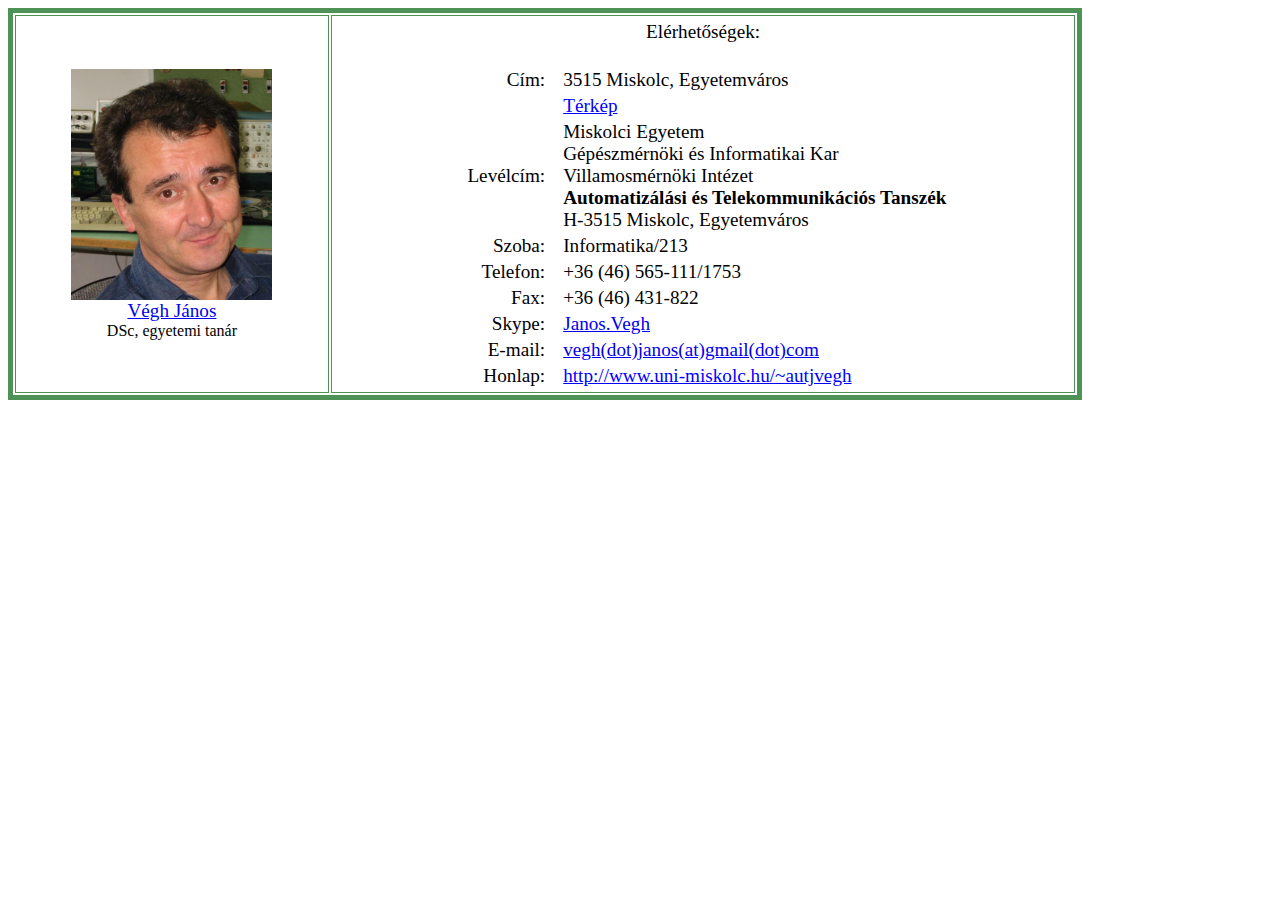
==== public/adatok.html @ bda9557c "Old, initial checkin" ====
<!DOCTYPE html PUBLIC "-//W3C//DTD HTML 4.0 Transitional//HU">
<html>
  <head>
    <meta http-equiv="Content-Type" content="text/html; charset=UTF-8">
    <title>Kalimános Bt honlapja / tartalom</title>
   </head>
  <body background="../images/bkgr1.jpg>
    <center> <big><br>
      <!--table style="margin: 0pt auto; text-align: left; width: 85%;"
        border="0"-->
 <table style="width: 85%; height: 54px" nosave="" border="5"  BORDERCOLOR="#4E9258" CELLPADDING="2" CELLSPACING="2">
       <tbody>
          <tr>
            <!-- Internal table for photo, address, etc --> <td
              style="vertical-align: middle; text-align: center;"><a
                target="_top" href="mailto:Vegh.Janos@gmail.com"><img
                  alt="VJ" src="images/veghj2a.jpg" style="border: 0px
                  solid " ;="" align="middle" width="201"><br>
                <big>Végh János</big></a><br>
              DSc, egyetemi tanár<br>
            </td>
            <td>
              <table style="margin: 0pt auto; text-align: left; width: 85%;" border="0">
 <tbody>
                  <tr>
                    <td style="width: 25%; text-align: right;"
                      colspan="3" class="subhead"><big> </big>
                      <div style="text-align: center;"><big>Elérhetőségek:</big></div>
                      <big> </big></td>
                  </tr>
                  <tr>
                    <td style="width: 25%; text-align: right;"
                      class="normaltextdark">&nbsp;</td>
                    <td style="vertical-align: top;"><br>
                    </td>
                    <td class="normaltextdark">&nbsp;</td>
                  </tr>
                  <tr>
                    <td class="normaltextdark" style="width: 25%;
                      text-align: right;"><big>Cím:</big></td>
                    <td style="width: 10px; vertical-align: top;"><big><br>
                      </big></td>
                    <td class="normaltextdark"><big>3515 Miskolc,
                        Egyetemváros</big></td>
                  </tr>
                  <tr>
                    <td class="normaltextdark" style="width: 25%;
                      text-align: right;"><br>
                    </td>
                    <td style="width: 10px; vertical-align: top;"><big><br>
                      </big></td>
                    <td class="normaltextdark"><big> <a style="color:
                          blue;"
                          href="https://www.google.com/maps/place/Debrecen,+Koml%C3%B3ssy+u.+26,+4032/@47.547783,21.621846,17z/data=!3m1!4b1!4m5!3m4!1s0x47470defda01db8b:0xfb379a32b1bcf134!8m2!3d47.547783!4d21.62404"
                          target="_top">Térkép</a></big></td>
                  </tr>
                  <tr>
                    <td style="width: 25%; text-align: right;"
                      class="normaltextdark"><big>Levélcím:</big></td>
                    <td style="vertical-align: top;"><big><br>
                      </big></td>
                    <td class="normaltextdark"><big>Miskolci Egyetem<br>
Gépészmérnöki és Informatikai Kar<br>
Villamosmérnöki Intézet<br>
<b>Automatizálási és Telekommunikációs Tanszék</b><br>
H-3515 Miskolc, Egyetemváros</big></td>
                  </tr>
                  <tr>
                    <td style="width: 25%; text-align: right;"
                      class="normaltextdark"><big>Szoba:</big></td>
                    <td style="vertical-align: top;"><big><br>
                      </big></td>
                    <td class="normaltextdark"><big> Informatika/213</big></td>
                  </tr>
                  <tr>
                    <td style="width: 25%; text-align: right;"
                      class="normaltextdark"><big>Telefon:</big></td>
                    <td style="vertical-align: top;"><big><br>
                      </big></td>
                    <td class="normaltextdark"><big>+36 (46) 565-111/1753</big></td>
                  </tr>
                  <tr>
                    <td style="width: 25%; text-align: right;"
                      class="normaltextdark"><big>Fax:</big></td>
                    <td style="vertical-align: top;"><big><br>
                      </big></td>
                    <td class="normaltextdark"><big>+36 (46) 431-822</big></td>
                  </tr>
                 <tr>
                    <td style="width: 25%; text-align: right;"
                      class="normaltextdark"><big>Skype:</big></td>
                    <td style="vertical-align: top;"><big><br>
                      </big></td>
                    <td class="normaltextdark"><big><a
                          href="callto:Janos.Vegh">Janos.Vegh</a></big></td>
                  </tr>
                  <tr>
                    <td style="width: 25%; text-align: right;"
                      class="normaltextdark"><big>E-mail:</big></td>
                    <td style="vertical-align: top;"><big><br>
                      </big></td>
                    <td class="normaltextdark"><big><a
                          href="mailto:vegh.janos@gmail.com">vegh(dot)janos(at)gmail(dot)com</a></big></td>
                  </tr>
                  <tr>
                    <td style="width: 25%; text-align: right;"
                      class="normaltextdark"><big>Honlap:</big></td>
                    <td style="vertical-align: top;"><big><br>
                      </big></td>
                    <td class="normaltextdark"><big><a style="color:
                          blue;"
                          href="http://uni-miskolc.hu/%7Eautjvegh"
                          target="_top">http://www.uni-miskolc.hu/~autjvegh</a></big></td>
                  </tr>
                </tbody>
              </table>
              <!-- End of  Internal table for photo, address, etc --> </td>
          </tr>
        </tbody>
      </table>
      <br>
    </center>
 
  </body>
</html>
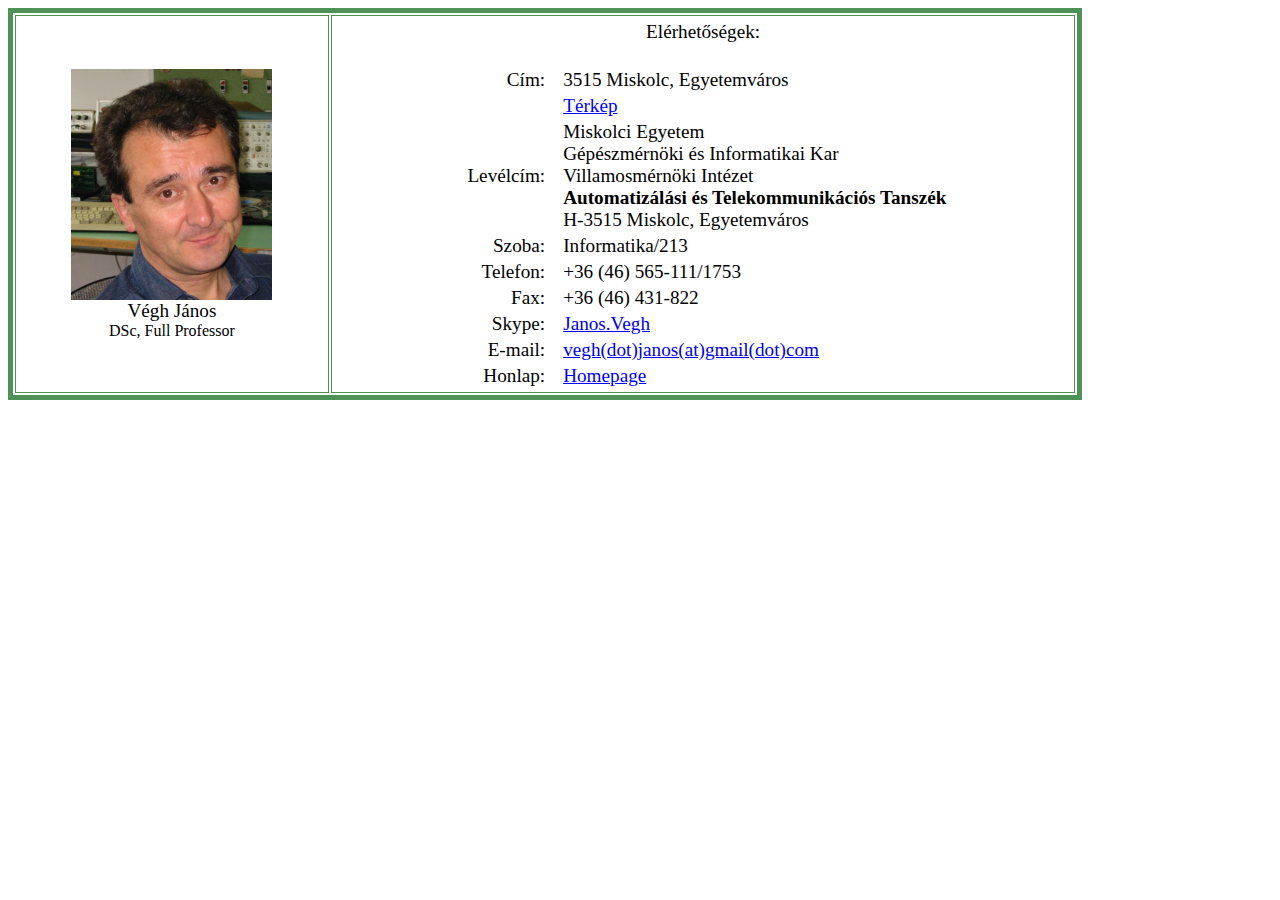
==== commit 56cd0f16: "Papers added" ====
--- a/public/adatok.html
+++ b/public/adatok.html
@@ -12,12 +12,12 @@
        <tbody>
           <tr>
             <!-- Internal table for photo, address, etc --> <td
-              style="vertical-align: middle; text-align: center;"><a
-                target="_top" href="mailto:Vegh.Janos@gmail.com"><img
+              style="vertical-align: middle; text-align: center;">
+              <a target="_top" "href="mailto:Vegh.Janos@gmail.com"><img
                   alt="VJ" src="images/veghj2a.jpg" style="border: 0px
                   solid " ;="" align="middle" width="201"><br>
                 <big>Végh János</big></a><br>
-              DSc, egyetemi tanár<br>
+              DSc, Full Professor<br>
             </td>
             <td>
               <table style="margin: 0pt auto; text-align: left; width: 85%;" border="0">
@@ -109,8 +109,8 @@
                       </big></td>
                     <td class="normaltextdark"><big><a style="color:
                           blue;"
-                          href="http://uni-miskolc.hu/%7Eautjvegh"
-                          target="_top">http://www.uni-miskolc.hu/~autjvegh</a></big></td>
+                          href="https://kalimanosbt.github.io/"
+                          target="_top">Homepage</a></big></td>
                   </tr>
                 </tbody>
               </table>
